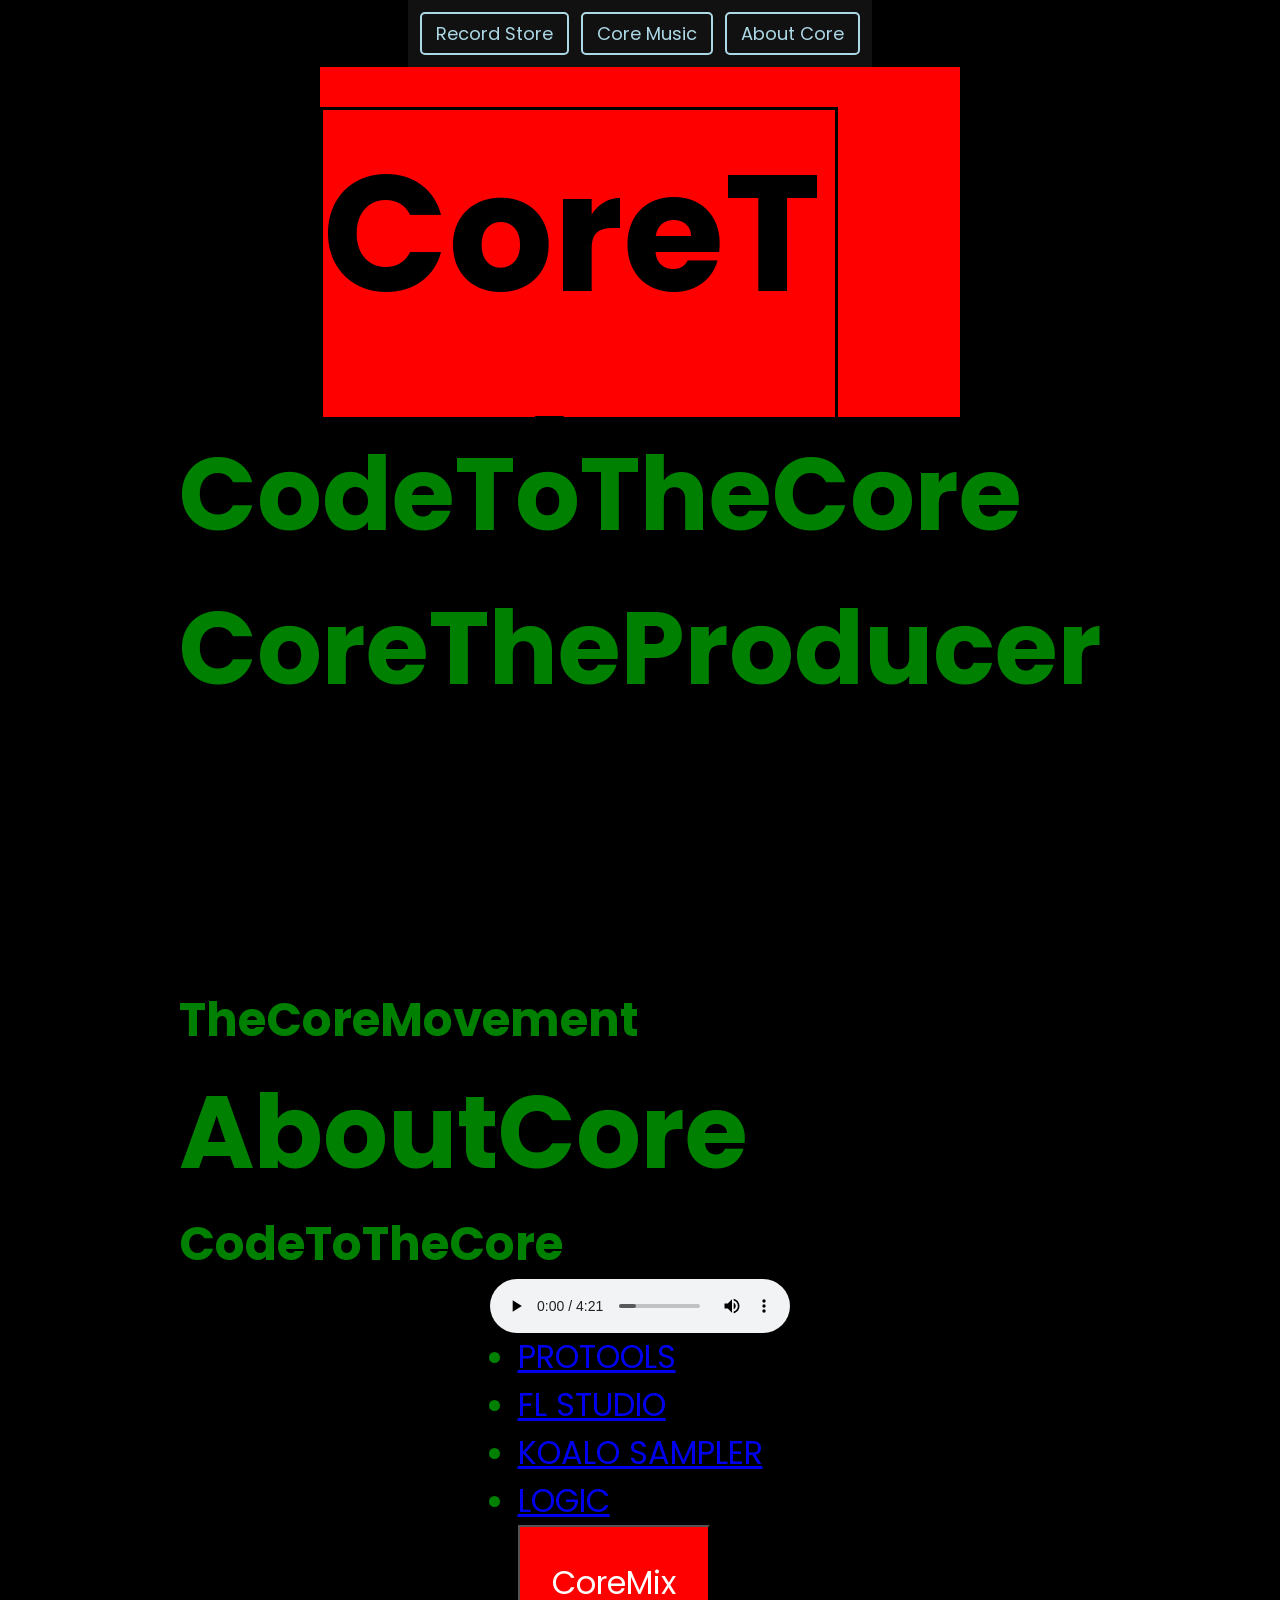
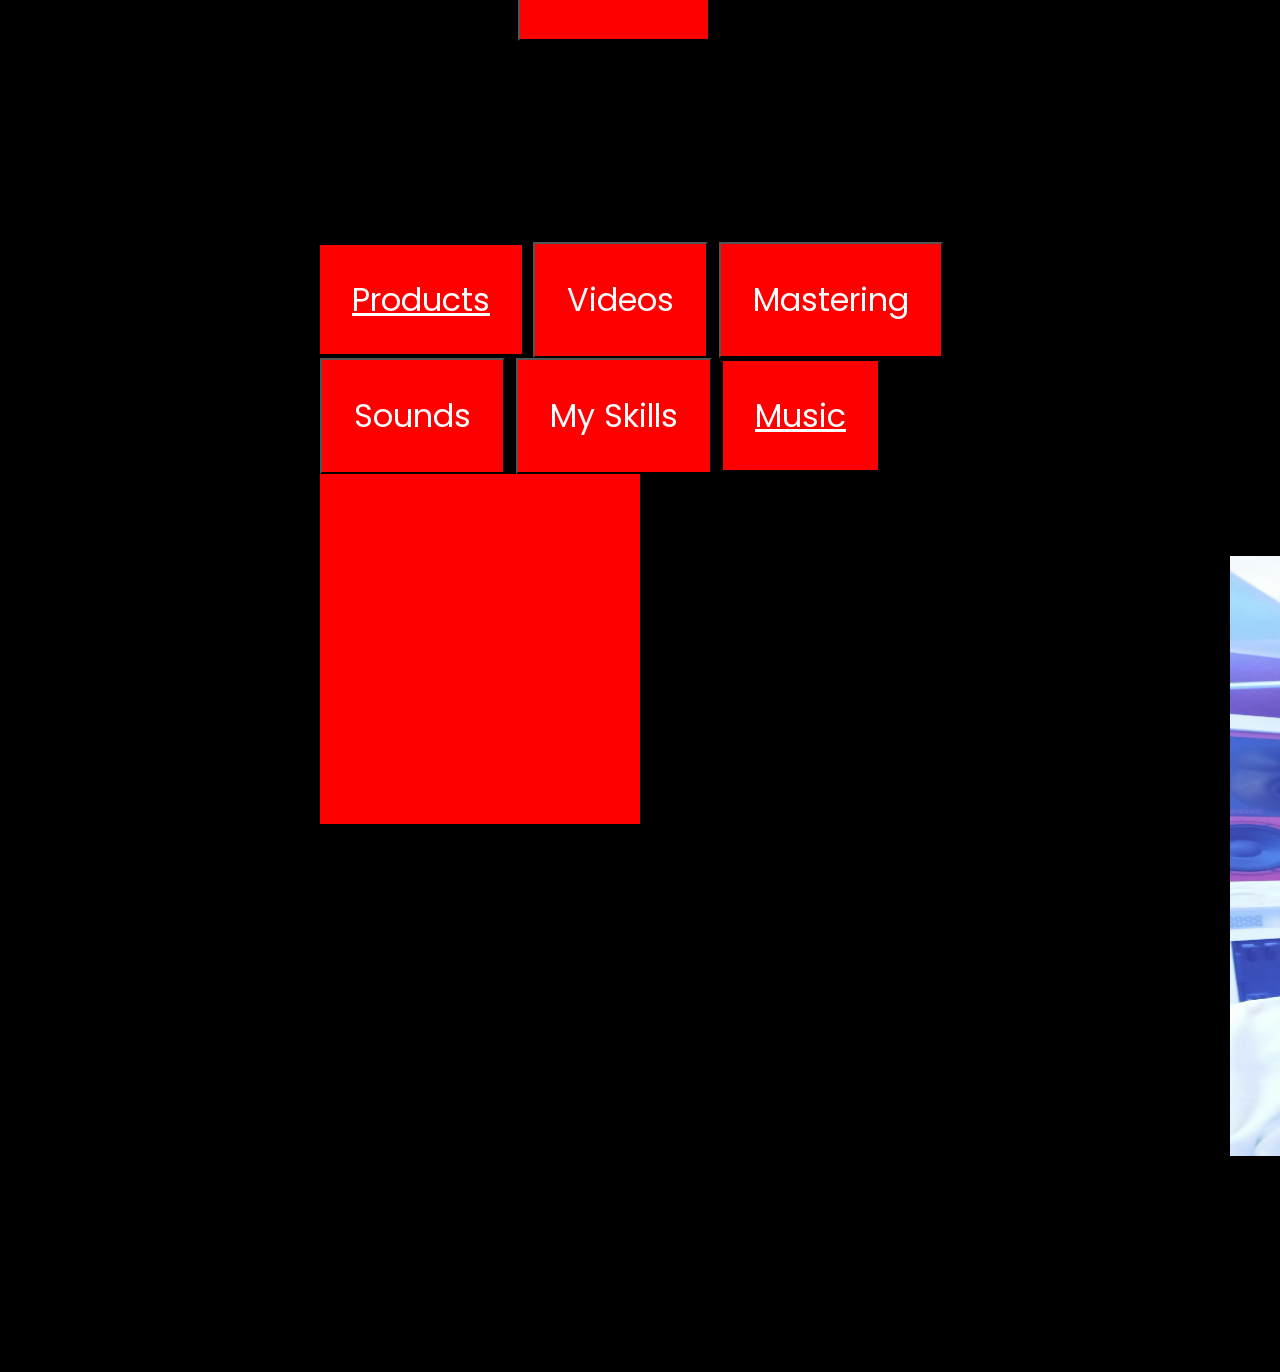
==== Core.html @ e99ab922 "Finish music store: connect pages with nav, wire up iTunes search, Load Records and record details, " ====
<!DOCTYPE html>
<html lang="en">
<head>
    <meta charset="UTF-8">
    <meta name="viewport" content="width=device-width, initial-scale=1.0">
    <link rel="stylesheet" href="styles2.css">
    <link rel="stylesheet" href="styles3.css">
    <link rel="stylesheet" href="nav.css">
    <title>About CoreTheProducer</title>
</head>
<body>
    <nav class="site-nav">
        <a href="index.html">Record Store</a>
        <a href="Music.html">Core Music</a>
        <a href="Core.html">About Core</a>
    </nav>
    <header class="header">
        <div class="section__container">
            <h1 class="header__title">CoreToTheCore Production Studio</h1>
            </div>
       <a href="index.html" class="btn">Products</a>
        <button class="btn">Videos</button>
        <button class="btn">Mastering</button>
        <button class="btn">Sounds</button>
        <button class="btn">My Skills</button>
        <a href="Music.html" class="btn">Music</a>

        <div class="header">
            <div><img class="selfie" src="./assets/Core_selfie.jpg" alt="CoreTheProducer" /></div>
        </div>
    </header>
    <section>
        <h1 class="animate slideInLeft
        animate--fast">CodeToTheCore</h1>
        <h1 class="animate bounce animate--delay-10s animate--infinite">CoreTheProducer</h1>

        <h2 class="animate slideInRight
        animate--slow">CoreMusic</h2>
        <h3 class="animate slideInLeft">TheCoreMovement</h3>
        <h1 class="animate slideInLeft
        animate--delay-10s animate--infinite">AboutCore</h1>
        <h3 class="animate rotate animate--delay-10s animate--infinite">CodeToTheCore</h3>
    </section>

    
    <audio controls>
        <source src="assets/Im Serious.mp3" type="audio/mpeg"/>
    </audio>


    <section class="container">
        <ul>
            <li> <a href="https://www.avid.com" target="_blank">PROTOOLS</a></li>
            <li><a href="https://www.image-line.com" target="_blank">FL STUDIO</a></li>
            <li><a href="https://www.koalasampler.com" target="_blank">KOALO SAMPLER</a></li>
            <li><a href="https://www.apple.com/logic-pro/" target="_blank">LOGIC</a></li>
        </ul>
        <button class="btn">CoreMix</button>
    </section>
    
</body>
</html>
---- styles2.css ----
/* impoted fonts always is first thing we add at the beginning/the top of page before anything else. */
@import url('https://fonts.googleapis.com/css2?family=Agbalumo&family=Caveat:wght@400;700&display=swap');

        
@import url('https://fonts.googleapis.com/css2?family=Agbalumo&family=Caveat:wght@400;700&display=swap');
@media(mid-width: 12px){

}
@media(max-width: 992px){

}


/* everything in the body using some Caveat fonts I selected
in the color blue and black*/
body {
    font-family: "Caveat", sans-serif;
    color: red;
    font-size: 40px;
}

body {
transition: background-color 0.5s ease-in-out;


color: green;
background-color: black;

.material-symbols-outlined {
  font-variation-settings:
  'FILL' 0,
  'wght' 400,
  'GRAD' 0,
  'opsz' 24
}
}
@media(max-width: 780px){
body {
    background: rgp(205,144,266);
}
}



/* utility classes */
/* core page css */
.animate{
    animation-duration: 1s;
    animation-fill-mode: both;
}

.animate.animate--infinite {
    animation-iteration-count: infinite;
}

.animate.animate.animate--delay-1s {
    animation-delay: 1s;
}

.animate.animate--fast {
    animation-duration: 0.6s;
}

.animate.animate--slow {
    animation-duration: 0.3s;
}




/*Animations */
@keyframes slideInLeft {
    from {
        transform: translateX(-300px);
    }


to {
    transform: translateX(0);
 }
}

.slideInLeft {
    animation-name: slideInLeft;
    animation-timing-function: ease-in;
}

@keyframes slideInRight {
    from {
        transform: translateX(300px);
    }


to {
    transform: translateX(0);
 }
}

.slideInRight {
    animation-name: slideInRight;
    animation-timing-function: ease-in;
}

/* .slideInLeft {
    animation: slideInLeft 1s ease-in; */
    /* animation: slideInLeft 1s ease-in 1s both; */
    /* animation: name duration timing-function delay iteration-count direction fill-mode;
    animation-name: slideInLeft;
    animation-duration: 1s;
    animation-timing-function: ease-in;
    animation-delay: 0s;
    animation-iteration-count: 1;
    animation-direction: normal;
    animation-fill-mode: both;  */
   /* transform: translateX(-150px); 
}*/

/* Rotate */
@keyframes rotate {
    from {
        transform: rotate(0);
    }

 to {
    transform: rotate(360deg);
 }
}
.rotate {
    animation-name: rotate;
    animation-timing-function: linear;

    transform-origin: center;
}


/* bounce effect*/
@keyframes bounce {
    0% {
        transform: translateY(0)
    }
    20% {
        transform: translateY(0);
    }

    40% {
        transform: translateY(-30px);
    }
    50% {
        transform: translateY(0);
    }
    60% {
        transform: translateY(-15px);
    }
    80% {
        transform: translateY(0);
    }

    100% {
        transform: translateY(0);
    }




}

.bounce {
    animation-name: bounce;
}




/* Core list/item Container */
 .container {
    font-size: 1rem; 
}
li {
    font-size: 2rem;
}
ul {
    font-size: rem;
}


/* Core mix sample button */
.btn {
    background-color: red;
    color: white;
    font-size: 2rem;
    padding: 1em;
}

/* adding some style to heading */
.header {
    background-color: red;
    color: black;
    padding: 1em 0;
    width: 50%;
    height: 30vh;
}

.header__title {
    font-size: 10.3rem;
    margin: 0;
}

.section__container {
    border: 3px solid;

     width: 80%;
}


/* my pic movement */
 .selfie{
    font-size: 2rem;
    width: 1000px;
    height: 600px;
    /* border: 4px solid; */
    padding: 32px 64px 100px 10px;
    margin: 10px 40px 100px 900px;
    position: relative;



    /* box model */


    
 }
---- styles3.css ----
/* impoted fonts always is first thing we add at the beginning/the top of page before anything else. */
@import url('https://fonts.googleapis.com/css2?family=Agbalumo&family=Caveat:wght@400;700&display=swap');

        
@import url('https://fonts.googleapis.com/css2?family=Agbalumo&family=Caveat:wght@400;700&display=swap');
@import url('https://fonts.googleapis.com/css2?family=Poppins:wght@400;500;600;700;800;900&display=swap');
@media(mid-width: 12px){


}
@media(max-width: 992px){

}
* {
    padding: 0;
    margin: 0;
    font-family: 'poppins', sans-serif;
}

body{
    display:flex;
    justify-content: center;
    align-items: center;
    min-height: 100vh;
    background: #000;

}

h2
{
    position: relative;
    margin: 20px 0 0;
    font-size: 4em;
    font-weight: 900;
    color: #fff;
    z-index: 1;
    overflow: hidden;
}
h2:before
{
    content: '';
    position: absolute;
    left: 110%;
    width: 120%;
    height: 100%;
    background: linear-gradient(90deg,transparent 0%, #000 5%, #000 100%);
    animation: animate 5.5s linear forwards;
    animation-delay: 2s;

}


@keyframes animate
{
    0%
    {
        left: 120%
    }
    100%
    {
        left: -20%
    }
}

h2 span
{ 
    color: #ff022c;
}
video
{
    position: absoltute;
    top: 0;
    left: 0;
    width: 100%;
    height: 100%;
    object-fit: 1;
}

/* everything in the body using some Caveat fonts I selected
in the color blue and black*/
body {
    font-family: "Caveat", sans-serif;
    color: red;
    font-size: 40px;
}

body {
transition: background-color 0.5s ease-in-out;


color: green;
background-color: black;
}
.material-symbols-outlined {
  font-variation-settings:
  'FILL' 0,
  'wght' 400,
  'GRAD' 0,
  'opsz' 24
}


@media(max-width: 780px){
body {
    background: rgp(205,144,266);
}
}



/* utility classes */
/* core page css */
.animate{
    animation-duration: 1s;
    animation-fill-mode: both;
}

.animate.animate--infinite {
    animation-iteration-count: infinite;
}

.animate.animate.animate--delay-1s {
    animation-delay: 1s;
}

.animate.animate--fast {
    animation-duration: 0.6s;
}

.animate.animate--slow {
    animation-duration: 0.3s;
}




/*Animations */
@keyframes slideInLeft {
    from {
        transform: translateX(-300px);
    }


to {
    transform: translateX(0);
 }
}

.slideInLeft {
    animation-name: slideInLeft;
    animation-timing-function: ease-in;
}

@keyframes slideInRight {
    from {
        transform: translateX(300px);
    }


to {
    transform: translateX(0);
 }
}

.slideInRight {
    animation-name: slideInRight;
    animation-timing-function: ease-in;
}

/* .slideInLeft {
    animation: slideInLeft 1s ease-in; */
    /* animation: slideInLeft 1s ease-in 1s both; */
    /* animation: name duration timing-function delay iteration-count direction fill-mode;
    animation-name: slideInLeft;
    animation-duration: 1s;
    animation-timing-function: ease-in;
    animation-delay: 0s;
    animation-iteration-count: 1;
    animation-direction: normal;
    animation-fill-mode: both;  */
   /* transform: translateX(-150px); 
}*/

/* Rotate */
@keyframes rotate {
    from {
        transform: rotate(0);
    }

 to {
    transform: rotate(360deg);
 }
}
.rotate {
    animation-name: rotate;
    animation-timing-function: linear;

    transform-origin: center;
}


/* bounce effect*/
@keyframes bounce {
    0% {
        transform: translateY(0)
    }
    20% {
        transform: translateY(0);
    }

    40% {
        transform: translateY(-30px);
    }
    50% {
        transform: translateY(0);
    }
    60% {
        transform: translateY(-15px);
    }
    80% {
        transform: translateY(0);
    }

    100% {
        transform: translateY(0);
    }



}

.bounce {
    animation-name: bounce;
}


/* Core list/item Container */
.container {
    font-size: 1rem; 
}
li {
    font-size: 2rem;
}
ul {
    font-size: rem;
}


/* Core mix sample button */
.btn {
    background-color: red;
    color: white;
    font-size: 2rem;
    padding: 1em;
}

/* adding some style to heading */
.header {
    background-color: red;
    color: black;
    padding: 1em 0;
    width: 50%;
    height: 30vh;
}

.header__title {
    font-size: 10.3rem;
    margin: 0;
}

.section__container {
    border: 3px solid;

     width: 80%;
}


/* my pic movement */
 .selfie{
    font-size: 2rem;
    width: 1000px;
    height: 600px;
    /* border: 4px solid; */
    padding: 32px 64px 100px 10px;
    margin: 10px 40px 100px 900px;
    position: relative;



    /* box model */


    
 }



.audio{
    width: 100%;
    min-height: 100vh;
    background: #a9a9a9;
    display: flex;
    align-items: center;
    justify-content: calc(CodeToTheCoreMusicProductions);
}
.music {
    width: 90%;
    max-width: 900px;
    padding: 30px;
    box-shadow: 0 0 20px rgba(255, 0, 0, 0.4);
    background: orangered;
    color: #555;
    border-radius: 80px;
}
.track{
    display: flex;
    align-items: center;
    margin-top: 20px;
}
.track img{
    width: 70px;
    margin-right: 10px;
    cursor: pointer;
}
.track div{
    flex: 1;
}
---- nav.css ----
/* shared navigation bar that links every page of the site together */
.site-nav {
    display: flex;
    flex-wrap: wrap;
    justify-content: center;
    gap: 12px;
    padding: 12px;
    background: #111;
    font-family: Arial, Helvetica, sans-serif;
    font-size: 18px;
}

.site-nav a {
    color: lightblue;
    text-decoration: none;
    padding: 6px 14px;
    border: 2px solid lightblue;
    border-radius: 5px;
}

.site-nav a:hover {
    background: lightblue;
    color: #111;
}

/* record cards built by api.js from the iTunes search results */
.record-card {
    background: #1c1c1c;
    border: 3px solid lightblue;
    border-radius: 8px;
    padding: 12px;
    font-size: 22px;
    text-align: center;
}

.record-card img {
    width: 100px;
    height: 100px;
}

.record-card a {
    color: lightblue;
}

.results {
    display: grid;
    grid-template-columns: repeat(auto-fit, minmax(220px, 1fr));
    gap: 20px;
    margin: 20px 0;
}

/* keeps the big h1 from running off the screen on smaller windows */
h1 {
    font-size: clamp(2.5rem, 8vw, 10.7rem);
    overflow-wrap: anywhere;
}

/* stack page sections top to bottom on pages whose body uses flex */
body {
    flex-direction: column;
}
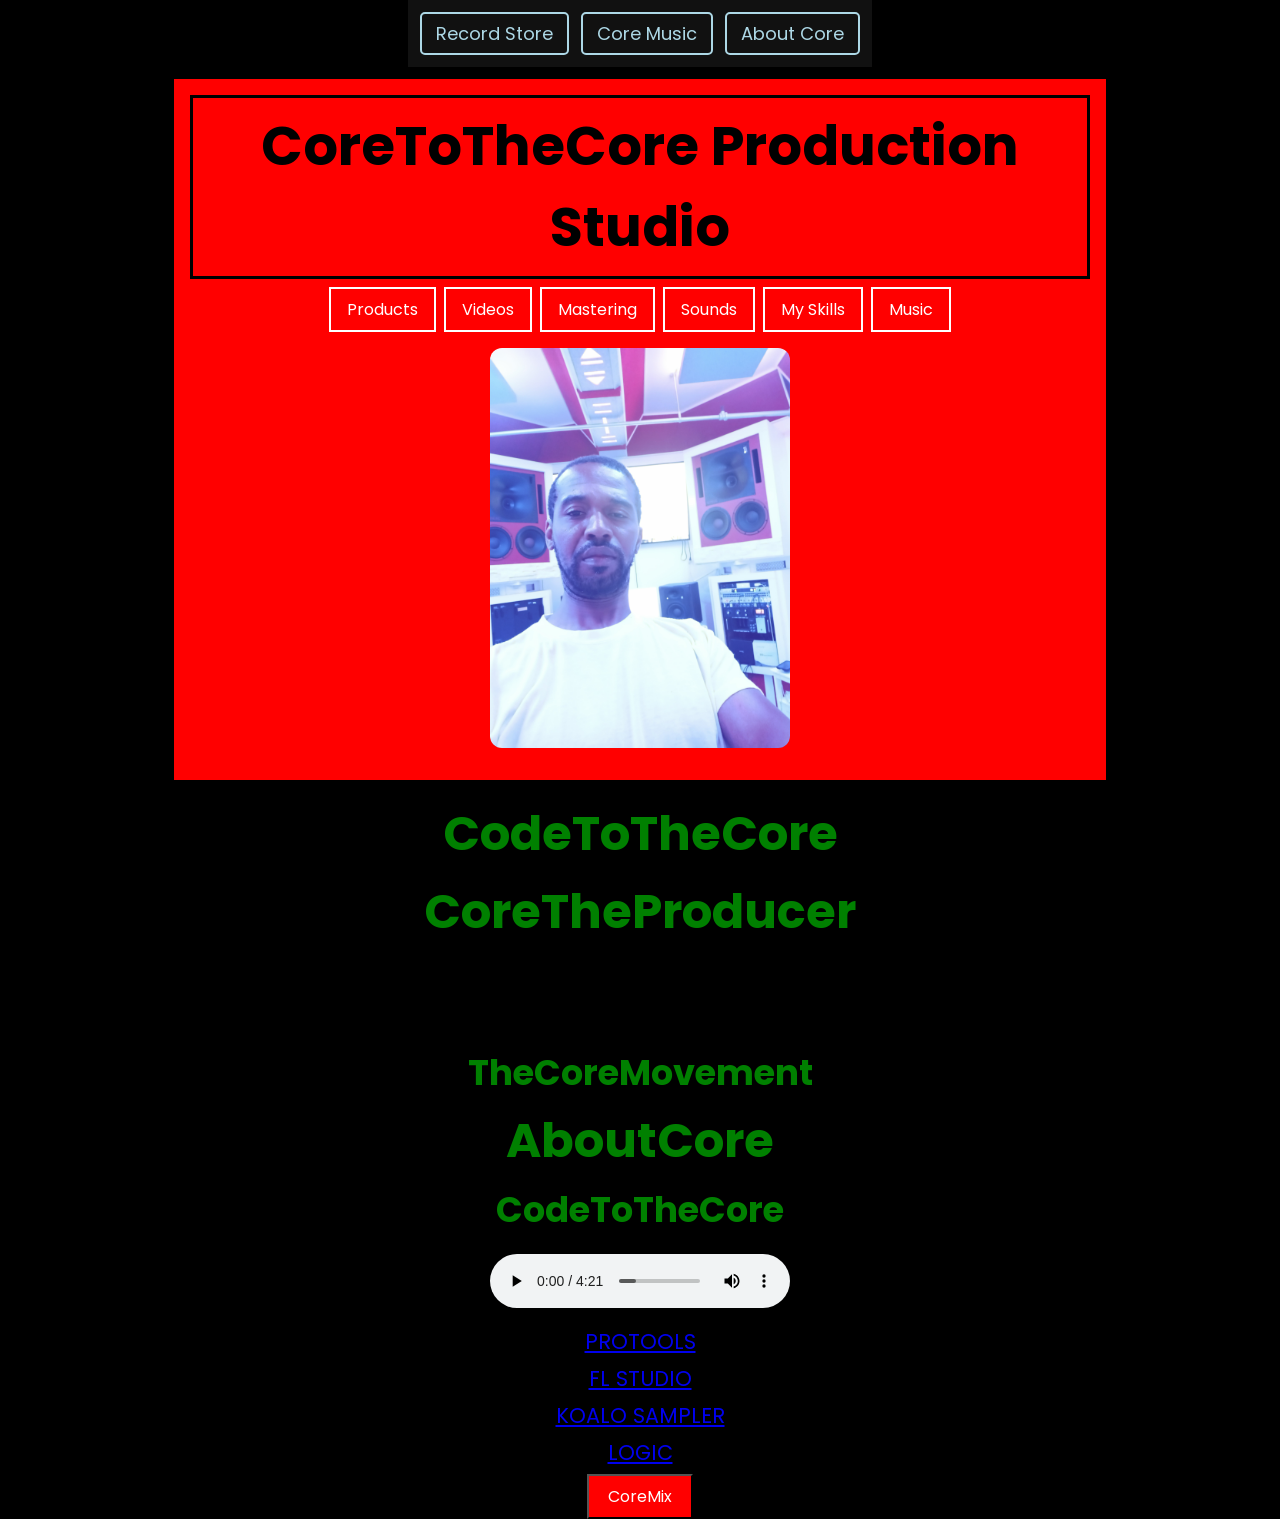
==== commit 4dd1d87d: "Album covers, full album tracklists with previews, My Playlist, and compact Record Store and About p" ====
--- a/Core.html
+++ b/Core.html
@@ -8,7 +8,7 @@
     <link rel="stylesheet" href="nav.css">
     <title>About CoreTheProducer</title>
 </head>
-<body>
+<body class="about-page">
     <nav class="site-nav">
         <a href="index.html">Record Store</a>
         <a href="Music.html">Core Music</a>
--- a/nav.css
+++ b/nav.css
@@ -59,3 +59,369 @@
 body {
     flex-direction: column;
 }
+
+/* Music page: smaller headings so the song list starts near the top */
+.music-page header {
+    text-align: center;
+    padding: 16px 12px 8px;
+}
+.music-page header h1 {
+    font-size: clamp(1.4rem, 3.5vw, 2.4rem);
+    margin: 0;
+}
+.music-page header h2 {
+    font-size: clamp(1.6rem, 4.5vw, 2.8rem);
+    margin: 4px 0 0;
+}
+.music-page .audio {
+    min-height: auto;
+    align-items: flex-start;
+    padding: 12px 0 40px;
+}
+.music-page .music {
+    padding: 20px 24px;
+}
+.music-page .music > p {
+    font-size: 1.1rem;
+    margin: 0;
+}
+.music-page .music h1 {
+    font-size: clamp(1.8rem, 4vw, 2.6rem);
+    margin: 2px 0 8px;
+}
+.music-page .track {
+    margin-top: 8px;
+}
+.music-page .track img {
+    width: 48px;
+}
+.music-page .track p {
+    font-size: clamp(1.1rem, 2.5vw, 1.4rem);
+    margin: 0 0 2px;
+}
+.music-page .track audio {
+    height: 36px;
+    max-width: 100%;
+}
+@media (max-width: 600px) {
+    .music-page .music {
+        border-radius: 24px;
+        padding: 16px;
+    }
+}
+
+/* Record Store page: logo and video side by side so the search starts near the top */
+.store-page {
+    font-size: 24px;
+}
+.store-page h1 {
+    font-size: clamp(2rem, 5vw, 3.6rem);
+    padding: 10px;
+    margin: 12px auto;
+    max-width: 1000px;
+}
+.store-page h1:hover {
+    transform: scale(1.03);
+}
+.store-page .hero {
+    display: flex;
+    justify-content: center;
+    align-items: center;
+    gap: 16px;
+    flex-wrap: wrap;
+}
+.store-page .hero .logo img,
+.store-page .hero video {
+    height: 170px;
+    width: auto;
+    max-width: 90vw;
+    display: block;
+}
+.store-page .main p {
+    font-size: 1.15rem;
+    text-align: center;
+    max-width: 700px;
+    margin: 12px auto;
+    background: none;
+}
+.store-page #searchForm {
+    text-align: center;
+    margin: 8px auto 4px;
+}
+.store-page #searchForm label {
+    font-size: 1.4rem;
+}
+.store-page #searchForm input {
+    font-size: 1rem;
+    padding: 8px 10px;
+    margin: 4px 6px 0 0;
+}
+.store-page #searchForm .btn {
+    font-size: 1rem;
+    padding: 0.4em 1em;
+    border-width: 3px;
+}
+.store-page .primary-content {
+    margin-top: 16px;
+}
+.store-page .sidebar ol {
+    grid-auto-rows: auto;
+    font-size: 1.2rem;
+}
+.store-page .sidebar .btn {
+    font-size: 1rem;
+    padding: 0.4em 1em;
+    border-width: 3px;
+    margin: 8px 0;
+}
+@media (max-width: 700px) {
+    .store-page .hero .logo img,
+    .store-page .hero video {
+        height: 130px;
+    }
+    .store-page .primary-content {
+        grid-template-columns: 1fr;
+    }
+}
+
+/* About Core page: title and buttons sized to fit, photo back in view */
+.about-page header.header {
+    width: auto;
+    height: auto;
+    max-width: 900px;
+    margin: 12px auto;
+    padding: 16px;
+    display: flex;
+    flex-wrap: wrap;
+    justify-content: center;
+    align-items: center;
+    gap: 8px;
+}
+.about-page .section__container {
+    width: 100%;
+}
+.about-page .header__title {
+    font-size: clamp(1.8rem, 5vw, 3.4rem);
+    text-align: center;
+    padding: 8px;
+}
+.about-page header .btn {
+    font-size: 1rem;
+    padding: 0.5em 1em;
+    text-decoration: none;
+    border: 2px solid white;
+}
+.about-page header .header {
+    background: none;
+    width: 100%;
+    height: auto;
+    padding: 8px 0 0;
+    display: flex;
+    justify-content: center;
+}
+.about-page .selfie {
+    width: min(300px, 70vw);
+    height: auto;
+    margin: 0;
+    padding: 0;
+    border-radius: 12px;
+}
+.about-page section {
+    text-align: center;
+    overflow: hidden;
+    padding: 0 12px;
+}
+.about-page section h1 {
+    font-size: clamp(1.8rem, 5vw, 3rem);
+    margin: 6px 0;
+}
+.about-page section h2 {
+    font-size: clamp(2rem, 6vw, 3.6rem);
+    margin: 6px 0;
+}
+.about-page section h3 {
+    font-size: clamp(1.4rem, 4vw, 2.2rem);
+    margin: 6px 0;
+}
+.about-page audio {
+    display: block;
+    margin: 12px auto;
+}
+.about-page .container {
+    text-align: center;
+}
+.about-page .container ul {
+    list-style: none;
+    padding: 0;
+}
+.about-page .container li {
+    font-size: 1.3rem;
+    margin: 6px 0;
+}
+.about-page .container .btn {
+    font-size: 1rem;
+    padding: 0.5em 1.2em;
+}
+
+/* ---------- record covers, songs, album page, and playlist ---------- */
+.record-card {
+    display: flex;
+    flex-direction: column;
+    gap: 4px;
+    text-decoration: none;
+    color: inherit;
+}
+.record-card img {
+    width: 100%;
+    height: auto;
+    aspect-ratio: 1;
+    object-fit: cover;
+    border-radius: 6px;
+}
+.record-card p { margin: 0; background: none; }
+.card-title {
+    font-size: 1.15rem;
+    color: white;
+    line-height: 1.2;
+}
+.card-artist {
+    font-size: 1rem;
+    color: lightblue;
+}
+.card-link {
+    margin-top: auto;
+    color: lightblue;
+    font-size: 1rem;
+}
+.record-card audio {
+    width: 100%;
+    height: 34px;
+    margin-top: 4px;
+}
+.card-actions {
+    display: flex;
+    justify-content: space-between;
+    align-items: center;
+    gap: 8px;
+    font-size: 1rem;
+    margin-top: 4px;
+}
+.playlist-add {
+    background: lightblue;
+    color: #111;
+    border: 0;
+    border-radius: 5px;
+    padding: 4px 10px;
+    font: 600 0.9rem Arial, Helvetica, sans-serif;
+    cursor: pointer;
+}
+.playlist-add:hover { background: white; }
+.records-status { font-size: 1.2rem; color: lightblue; margin: 8px 0; }
+#recordsContainer {
+    grid-template-columns: repeat(auto-fill, minmax(170px, 1fr));
+    gap: 14px;
+}
+
+/* My Playlist on the Record Store page */
+#playlist {
+    margin-top: 20px;
+    background: #111;
+    border: 3px solid lightblue;
+    border-radius: 8px;
+    padding: 14px;
+}
+.playlist-head {
+    display: flex;
+    justify-content: space-between;
+    align-items: center;
+    gap: 10px;
+    flex-wrap: wrap;
+}
+.playlist-head h2 { margin: 0; font-size: 1.6rem; color: white; }
+.play-all {
+    font-size: 1rem;
+    padding: 0.4em 1em;
+    border-width: 3px;
+    cursor: pointer;
+}
+#playlist .empty { font-size: 1.1rem; color: #bbb; background: none; }
+.playlist-list { list-style: none; padding: 0; margin: 10px 0 0; display: block; }
+.playlist-row {
+    display: grid;
+    grid-template-columns: 56px 1fr auto;
+    gap: 12px;
+    align-items: center;
+    padding: 8px 0;
+    border-top: 1px solid #333;
+}
+.playlist-row img { width: 56px; height: 56px; border-radius: 4px; }
+.playlist-info audio { width: 100%; max-width: 320px; height: 32px; margin-top: 4px; }
+.remove {
+    background: none;
+    border: 0;
+    color: #bbb;
+    text-decoration: underline;
+    cursor: pointer;
+    font: 0.9rem Arial, Helvetica, sans-serif;
+}
+.remove:hover { color: #ff7a7a; }
+
+/* Album page (record.html): big cover, then every song */
+.record-page { font-size: 20px; }
+.record-page #recordDetails {
+    display: block;
+    max-width: 1000px;
+    margin: 0 auto;
+    padding: 16px;
+}
+.album-header {
+    display: flex;
+    gap: 24px;
+    align-items: flex-end;
+    flex-wrap: wrap;
+    margin-bottom: 16px;
+}
+.album-header img {
+    width: min(280px, 100%);
+    border-radius: 8px;
+    box-shadow: 0 10px 30px rgba(0, 0, 0, 0.6);
+}
+.album-info { flex: 1; min-width: 240px; }
+.record-page h1.album-title {
+    font-size: clamp(1.8rem, 4vw, 2.8rem);
+    border: 0;
+    padding: 0;
+    margin: 0;
+    text-align: left;
+    background: none;
+}
+.record-page h1.album-title:hover { transform: none; }
+.album-artist { font-size: 1.5rem; color: lightblue; margin: 4px 0; background: none; }
+.album-meta { font-size: 1.1rem; color: #bbb; margin: 0 0 12px; background: none; }
+.back-link { display: inline-block; margin-left: 12px; color: lightblue; font-size: 1.1rem; }
+.preview-note { font-size: 1rem; color: #bbb; background: none; margin: 0 0 6px; }
+.tracklist { list-style: none; padding: 0; margin: 0; display: block; }
+.track-row {
+    display: grid;
+    grid-template-columns: 32px 1fr 52px 260px auto;
+    gap: 12px;
+    align-items: center;
+    padding: 8px 6px;
+    border-top: 1px solid #333;
+}
+.track-row:hover, .track-row.highlight { background: #1a1a1a; }
+.track-row.highlight { outline: 2px solid lightblue; }
+.track-number, .track-time { color: #bbb; font-size: 1rem; }
+.track-row audio { width: 100%; height: 32px; }
+@media (max-width: 760px) {
+    .track-row {
+        grid-template-columns: 28px 1fr auto;
+    }
+    .track-row audio {
+        grid-column: 2 / 4;
+    }
+    .track-row .playlist-add { grid-column: 3; grid-row: 1; }
+    .track-time { display: none; }
+}
+
+#playlist, .playlist-info { text-align: left; }
